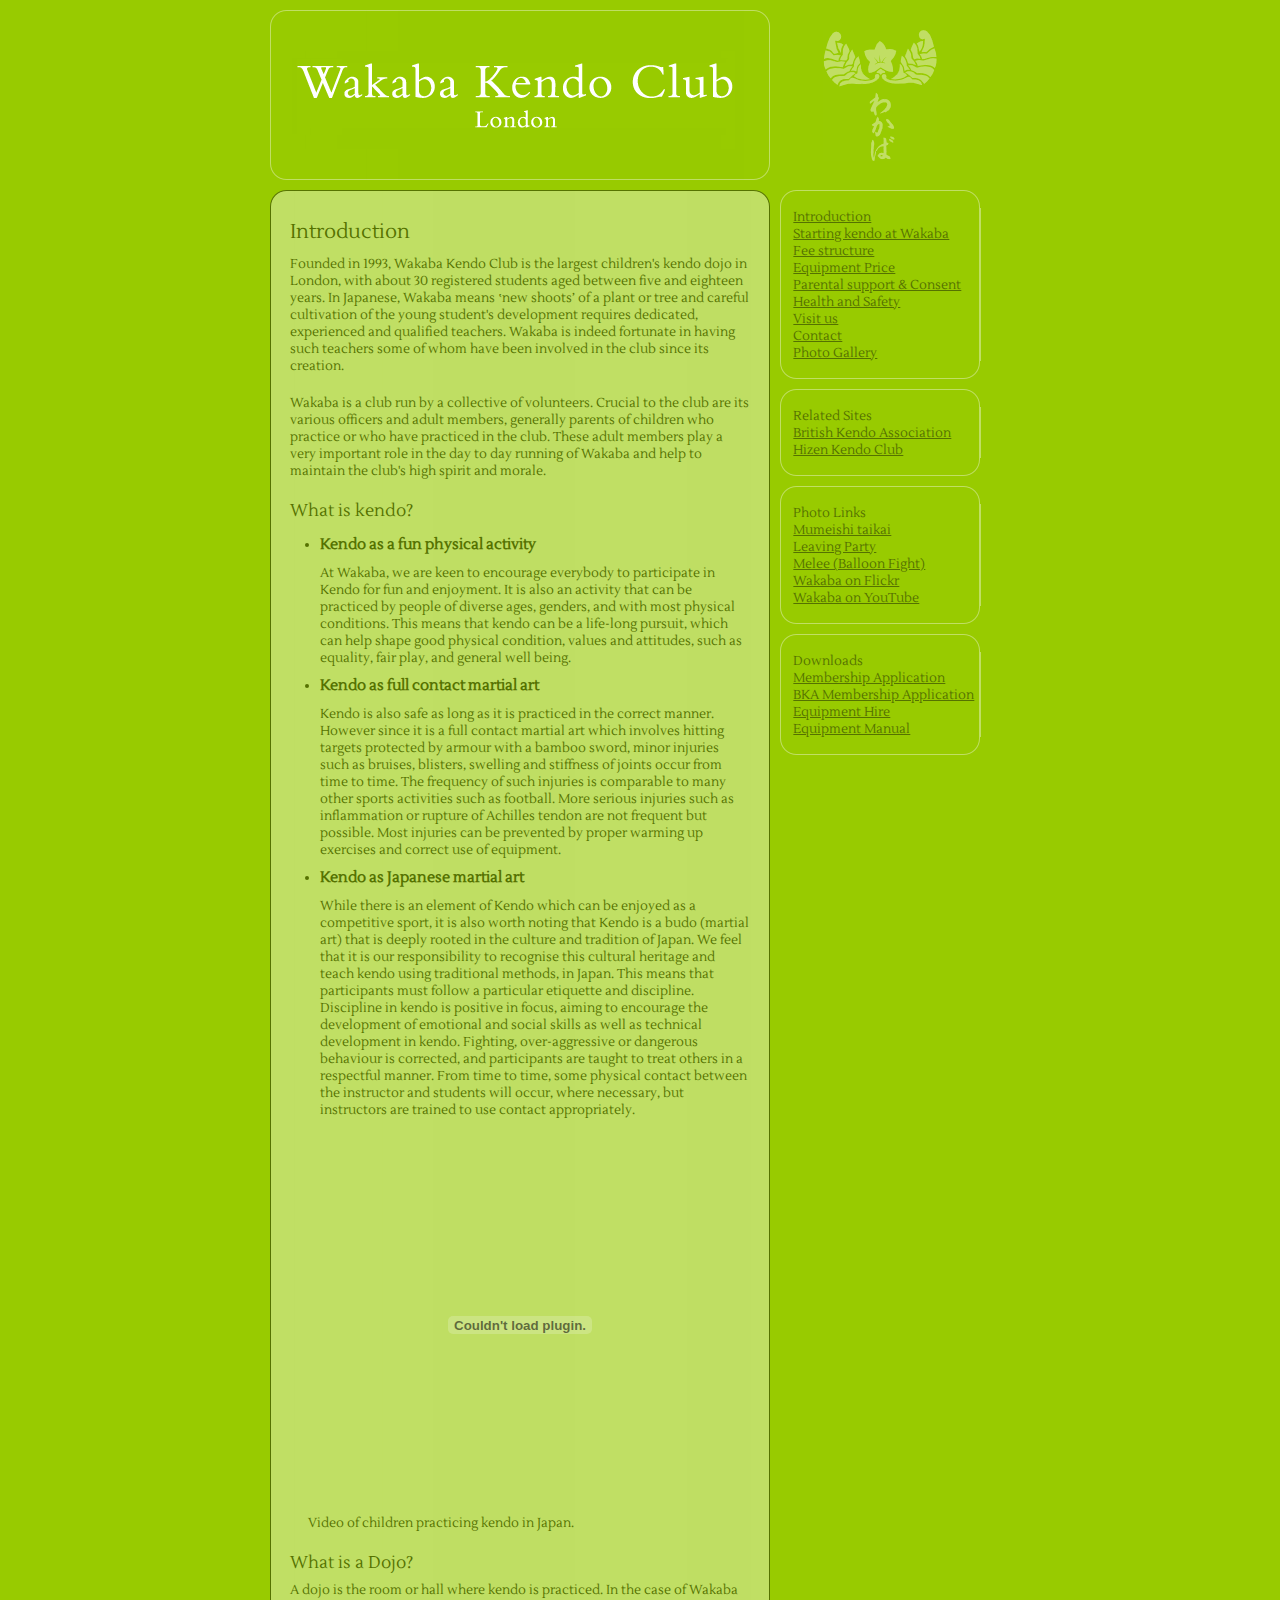
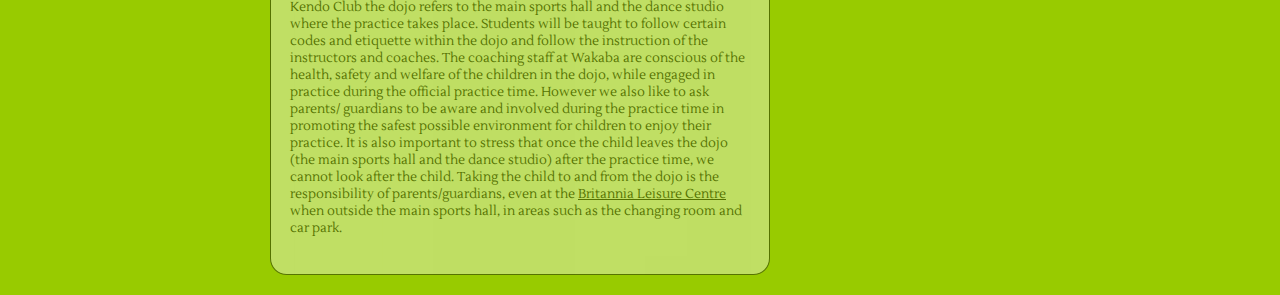
==== index.html @ 692e6f78 "Upload site" ====
<html>
<head>
<meta http-equiv="Content-Type" content="text/html; charset=UTF-8">
<link href="http://fonts.googleapis.com/css?family=Lustria" rel="stylesheet" type="text/css">
<link title="default" rel="stylesheet" type="text/css" href="wakaba.css">
<link title="none" rel="stylesheet" type="text/css" href="none.css">
<title>Wakaba Kendo Club - Introduction</title>
<script src="http://www.google-analytics.com/urchin.js" type="text/javascript"></script><script type="text/javascript">
_uacct = "UA-3179089-1";
urchinTracker();
</script><script src="prototype.js" type="text/javascript"></script><script src="scriptaculous.js?load=effects,builder" type="text/javascript"></script><script src="lightbox.js" type="text/javascript"></script><script src="selector.js" type="text/javascript"></script><script type="text/javascript">
function alter(id) {
  var aels = $E(id + ' div.flickr_badge_image a');
  var iels = $E(id + ' div.flickr_badge_image img');

  for (var i = 0; i < aels.length; i++) {
    aels[i].setAttribute('rel', 'lightbox['+id+']');
    aels[i].setAttribute('href', iels[i].getAttribute('src').replace('_s', ''));
    aels[i].setAttribute('title', iels[i].getAttribute('title'));
  }
}
function init() {
  fileLoadingImage = 'loading.gif';
  fileBottomNavCloseImage = 'closelabel.gif';

  alter('#flickr');
  alter('div.gallery');

  if(initLightbox){ initLightbox(); /* reinitialize for firefox */ }
}

Event.observe(window, 'load', init, false);
</script>
</head>
<body><div id="panel">
<div id="flickr"><script type="text/javascript" src="http://www.flickr.com/badge_code_v2.gne?count=8&amp;display=random&amp;size=s&amp;layout=x&amp;context=in%2Fpool-wakaba%2F&amp;source=group&amp;group=537843%40N25"></script></div>
<div id="banner"></div>
<div id="logo"></div>
<div id="page">
<div id="top"></div>
<div id="content">

<h1>Introduction</h1>
<p>Founded in 1993, Wakaba Kendo Club is the largest children's kendo dojo in
London, with about 30 registered students aged between five and eighteen years.
In Japanese, Wakaba means ‛new shoots’ of a plant or tree and careful
cultivation of the young student's development requires dedicated, experienced
and qualified teachers. Wakaba is indeed fortunate in having such teachers some
of whom have been involved in the club since its creation. </p>
<p>Wakaba is a club run by a collective of volunteers. Crucial to the club are
its various officers and adult members, generally parents of children who
practice or who have practiced in the club. These adult members play a very
important role in the day to day running of Wakaba and help to maintain the
club's high spirit and morale. </p>




<div>
<h2>What is kendo?</h2>
<ul>
<li> <h3>Kendo as a fun physical activity </h3>At Wakaba, we are keen to encourage everybody
to participate in Kendo for fun and enjoyment. It is also an activity that can
be practiced by people of diverse ages, genders, and with most physical
conditions. This means that kendo can be a life-long pursuit, which can help
shape good physical condition, values and attitudes, such as equality, fair
play, and general well being. </li>
<li> <h3>Kendo as full contact martial art</h3> Kendo is also safe as long as it is
practiced in the correct manner. However since it is a full contact martial art
which involves hitting targets protected by armour with a bamboo sword, minor
injuries such as bruises, blisters, swelling and stiffness of joints occur from
time to time. The frequency of such injuries is comparable to many other sports
activities such as football. More serious injuries such as inflammation or
rupture of Achilles tendon are not frequent but possible. Most injuries can be
prevented by proper warming up exercises and correct use of equipment. </li>
<li> <h3>Kendo as Japanese martial art</h3> While there is an element of Kendo which can be
enjoyed as a competitive sport, it is also worth noting that Kendo is a budo
(martial art) that is deeply rooted in the culture and tradition of Japan. We
feel that it is our responsibility to recognise this cultural heritage and teach
kendo using traditional methods, in Japan. This means that participants must
follow a particular etiquette and discipline. Discipline in kendo is positive in
focus, aiming to encourage the development of emotional and social skills as
well as technical development in kendo. Fighting, over-aggressive or dangerous
behaviour is corrected, and participants are taught to treat others in a
respectful manner. From time to time, some physical contact between the
instructor and students will occur, where necessary, but instructors are trained
to use contact appropriately.</li>
</ul>
</div>

<div class="video">
<object width="445" height="364"><param name="movie" value="http://www.youtube.com/v/H10IznPGSn0&amp;hl=en&amp;fs=1&amp;rel=0&amp;border=1">
<param name="allowFullScreen" value="true">
<param name="allowscriptaccess" value="always">
<embed src="http://www.youtube.com/v/H10IznPGSn0&amp;hl=en&amp;fs=1&amp;rel=0&amp;border=1" type="application/x-shockwave-flash" allowscriptaccess="always" allowfullscreen="true" width="445" height="364"></embed></object><p>Video of children practicing kendo in Japan.</p>
</div>


<div>
<h2>What is a Dojo?</h2>
<p>A dojo is the room or hall where kendo is practiced. In the case of Wakaba
Kendo Club the dojo refers to the main sports hall and the dance studio where
the practice takes place. Students will be taught to follow certain codes and
etiquette within the dojo and follow the instruction of the instructors and
coaches. The coaching staff at Wakaba are conscious of the health, safety and
welfare of the children in the dojo, while engaged in practice during the
official practice time. However we also like to ask parents/ guardians to be
aware and involved during the practice time in promoting the safest possible
environment for children to enjoy their practice. It is also important to stress
that once the child leaves the dojo (the main sports hall and the dance studio)
after the practice time, we cannot look after the child. Taking the child to and
from the dojo is the responsibility of parents/guardians, even at the <a target="_top" href="http://www.gll.org/centre/britannia-leisure-centre.asp">Britannia Leisure Centre</a> when outside the main sports hall, in areas such as the changing room and
car park.</p>
</div>
</div>
<div id="footer"></div>
</div>
<div class="menu">
<div class="menu-top"></div>
<ul>
<li><a href="index.html">Introduction</a></li>
<li><a href="starting.html">Starting kendo at Wakaba</a></li>
<li><a href="fees.html">Fee structure</a></li>
<li><a href="equipment.html">Equipment Price</a></li>
<li><a href="support.html">Parental support &amp; Consent</a></li>
<li><a href="health.html">Health and Safety</a></li>
<li><a href="visit.html">Visit us</a></li>
<li><a href="contact.html">Contact</a></li>
<li><a href="gallery.html">Photo Gallery</a></li>
</ul>
<div class="menu-bottom"></div>
<div class="menu-top"></div>
<ul>
<li>Related Sites</li>
<li><a target="_top" href="http://www.kendo.org.uk/">British Kendo Association</a></li>
<li><a target="_top" href="http://www.hizenfoundation.org/">Hizen Kendo Club</a></li>
</ul>
<div class="menu-bottom"></div>
<div class="menu-top"></div>
<ul>
<li>Photo Links</li>
<li><a target="_top" href="http://www.flickr.com/photos/smiyamura/sets/72157603239191048/">Mumeishi taikai</a></li>
<li><a target="_top" href="http://www.flickr.com/photos/smiyamura/sets/72157602960990759/">Leaving
Party</a></li>
<li><a target="_top" href="http://www.mingshiwan.com/budojournal/2005/balloon/page01.html">Melee
(Balloon Fight)</a></li>
<li><a target="_top" href="http://www.flickr.com/groups/wakaba/pool/">Wakaba on Flickr</a></li>
<li><a target="_top" href="http://www.youtube.com/user/wakabakendo">Wakaba on YouTube</a></li>
</ul>
<div class="menu-bottom"></div>
<div class="menu-top"></div>
<ul>
<li>Downloads</li>
<li><a href="wakaba%20application.pdf">Membership Application</a></li>
<li><a href="http://www.kendo.org.uk/membership-fees/">BKA Membership Application</a></li>
<li><a href="Equipment%20hire.pdf">Equipment Hire</a></li>
<li><a target="_top" href="http://www6.big.or.jp/~budogu/manu/topm.html">Equipment Manual</a></li>
</ul>
<div class="menu-bottom"></div>
</div>
</div></body>
</html>
---- wakaba.css ----
#lightbox {
  position: absolute;
  left: 0;
  width: 100%;
  z-index: 100;
  text-align: center;
  line-height: 0;
}

#lightbox img {
  width: auto;
  height: auto;
}

#lightbox a img {
  border: none;
}

#outerImageContainer {
  position: relative;
  background-color: #fff;
  width: 250px;
  height: 250px;
  margin: 0 auto;
}

#imageContainer {
  padding: 10px;
}

#loading {
  position: absolute;
  top: 40%;
  left: 0%;
  height: 25%;
  width: 100%;
  text-align: center;
  line-height: 0;
}

#hoverNav {
  position: absolute;
  top: 0;
  left: 0;
  height: 100%;
  width: 100%;
  z-index: 10;
}

#imageContainer > #hoverNav {
  left: 0;
}

#hoverNav a {
  outline: none;
}

#prevLink, #nextLink {
  width: 49%;
  height: 100%;
  background-image: url([data-uri]); /* Trick IE into showing hover */
  display: block;
}

#prevLink {
  left: 0;
  float: left;
}

#nextLink {
  right: 0;
  float: right;
}

#prevLink:hover, #prevLink:visited:hover {
  background: url(prevlabel.gif) left 15% no-repeat;
}

#nextLink:hover, #nextLink:visited:hover {
  background: url(nextlabel.gif) right 15% no-repeat;
}

#imageDataContainer {
  font: 10px Verdana, Helvetica, sans-serif;
  background-color: #fff;
  margin: 0 auto;
  line-height: 1.4em;
  overflow: auto;
  width: 100%;
}

#imageData {
  padding: 0 10px;
  color: #666;
}

#imageData #imageDetails {
  width: 70%;
  float: left;
  text-align: left;
}

#imageData #caption {
  font-weight: bold;
}

#imageData #numberDisplay {
  display: block;
  clear: left;
  padding-bottom: 1em;
}

#imageData #bottomNavClose {
  width: 66px;
  float: right;
  padding-bottom: 0.7em;
  outline: none;
}

#overlay {
  position: absolute;
  top: 0;
  left: 0;
  z-index: 90;
  width: 100%;
  height: 500px;
  background-color: #000;
}

.flickr_badge_wrapper {
  margin-left: 5px;
  margin-top: 10px;
}

.flickr_badge_wrapper a {
  color: #c0df64;
}

.flickr_badge_image {
  display: inline;
  margin: 6px;
}

* {
  box-sizing: padding-box;
  -moz-box-sizing: padding-box;
}

body {
  text-align: center;
  font-family: sans-serif;
  background-color: #98cb00;
  margin: 0px;
  padding: 0px;
  color: #557200;
  font-family: "Lustria", serif;
}

#top {
  background-image: url(top.gif);
  height: 19px;
  width: 500px;
  margin: 0px;
}

#page {
  clear: left;
  float: left;
  background-color: #c0df64;
  background-image: url(page.gif);
  margin: 0px 10px;
  padding: 0px;
  width: 500px;
  font-size: 10pt;
  margin-bottom: 20px;
}

a img {
  border: solid 1px;
  margin: 3px;
}

a {
  color: #557200;
}

a:visited {
  color: #557200;
}

a:hover {
  color: white;
}

div.menu-top {
  background-image: url(menu-top.gif);
  height: 18px;
  width: 200px;
}

div.menu-bottom {
  background-image: url(menu-bottom.gif);
  height: 18px;
  width: 200px;
  margin-bottom: 10px;
}

div.menu img {
  margin-bottom: 10px;
}

li {
  margin-right: 10px;
}

li h3 {
  margin-left: 0px;
}

ul {
  margin-bottom: 25px;
}

ul ul {
  margin: 0.1em;
  padding-left: 1em;
}

div.menu ul li {
  margin-right: 0px;
}

div.menu ul {
  padding: 1em;
  padding-top: 0px;
  padding-bottom: 0px;
  margin: 0px;
  list-style-type: none;
  background-image: url(menu-back.gif);
  width: 200px;
}

div.menu {
  float: left;
  left: 510px;
  top: 200px;
  margin: 0px;
  margin-bottom: 10px;
  font-size: 10pt;
}

span.ptitle {
  font-weight: bold;
}

#banner {
  margin: 10px;
  background-repeat: no-repeat;
  background-postion: center;
  background-image: url(banner2.gif);
  height: 170px;
  width: 500px;
  float: left;
}

#logo {
  height: 170px;
  width: 200px;
  margin: 10px 0px;
  background-position: center;
  background-repeat: no-repeat;
  background-image: url(logo.gif);
  float: left;
  left: 520px;
}

#footer {
  margin: 0px;
  background-image: url(bottom.gif);
  height: 19px;
  width: 500px;
}

h3 {
  font-size: 11pt;
  margin: 10px;
}

h2 {
  margin: 10px;
  margin-top: 20px;
  margin-bottom: 5px;
  font-weight: normal;
  font-size: 13pt;
  padding: 0px;
}

h1 {
  margin: 10px;
  font-size: 15pt;
  font-weight: normal;
  padding: 0px;
}

p {
  margin: 10px;
  margin-bottom: 20px;
  padding: 0px;
  margin-top: 0.5em;
}

#panel {
  text-align: left;
  width: 760px;
  margin: 0px auto;
}

div.disabled {
  color: gray;
}

#content {
  margin: 0px 10px;
}

hr {
  width: 66%;
  border: none;
  height: 1px;
  background-color: #557200;
}

.video {
  margin: 0 auto;
  width: 445;
}

.gallery {
  padding-bottom: 20px;
}

.gallery div {
  margin: 5px;
}
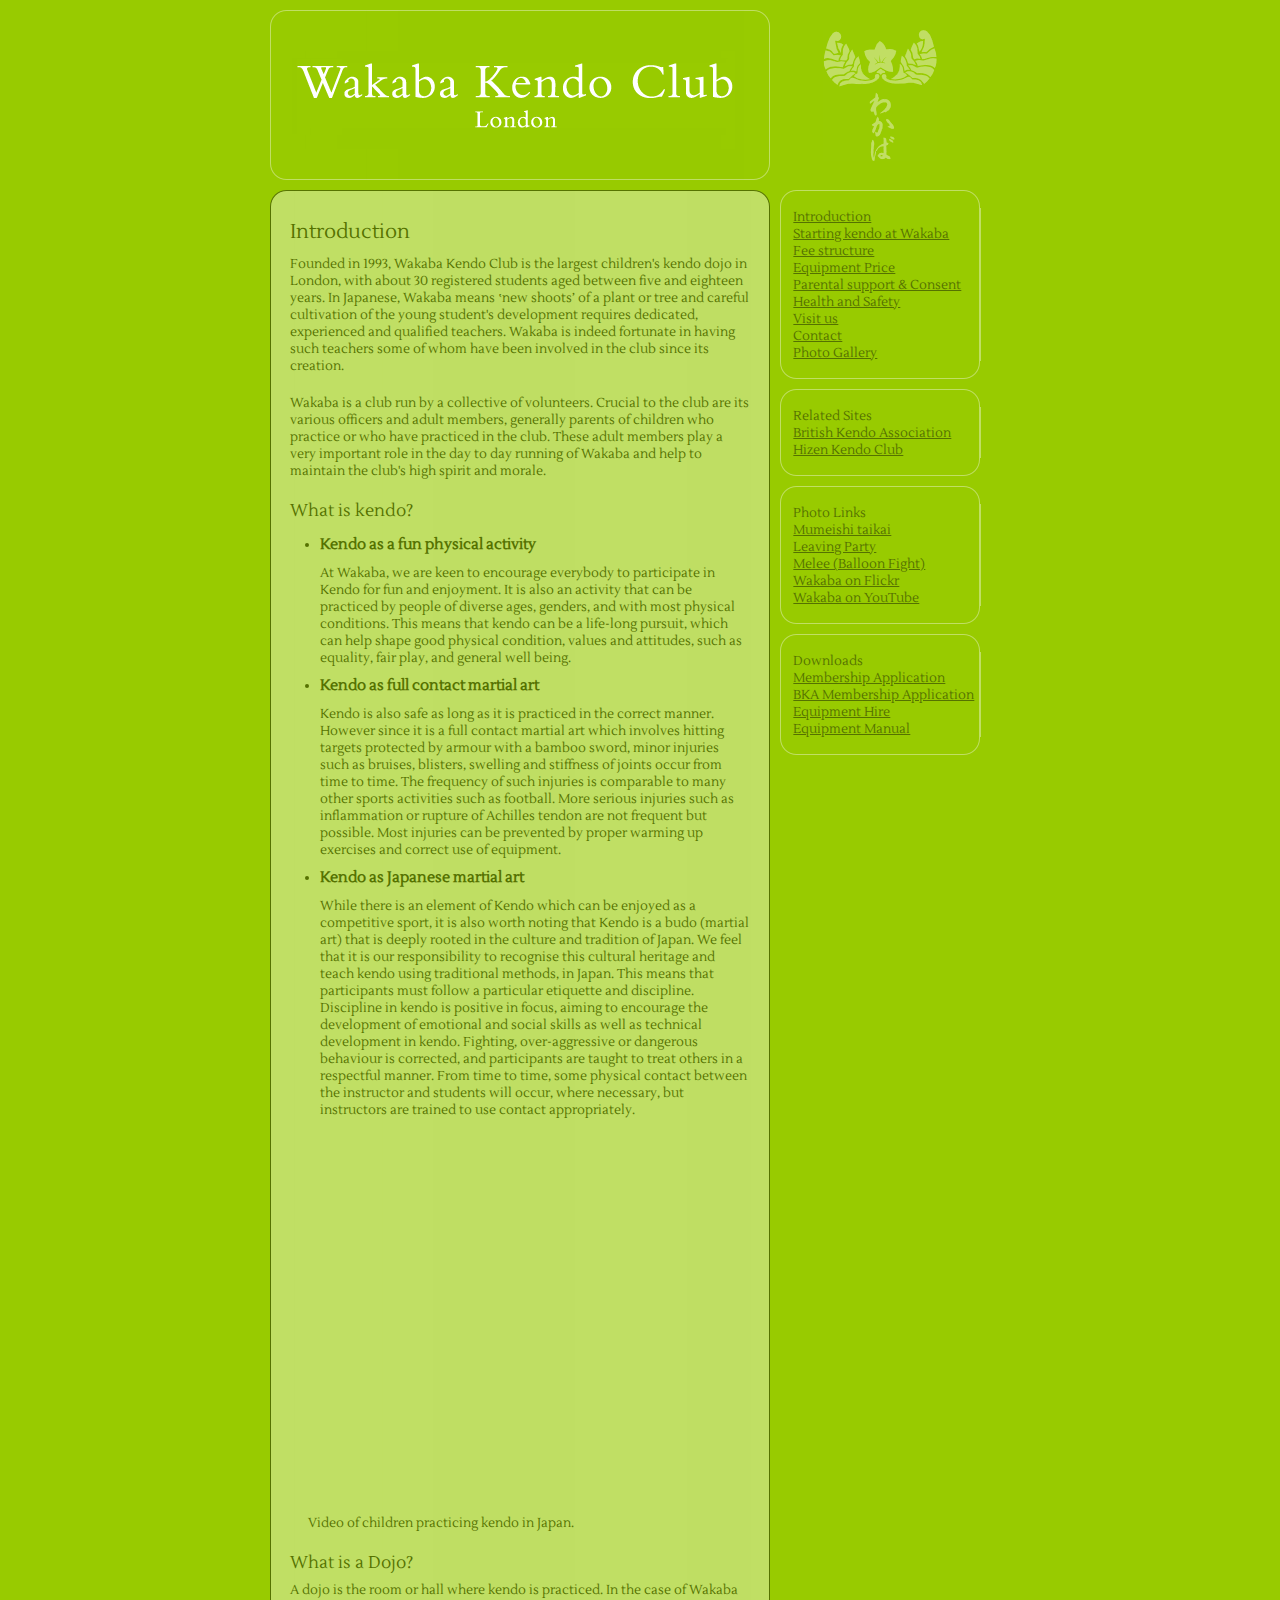
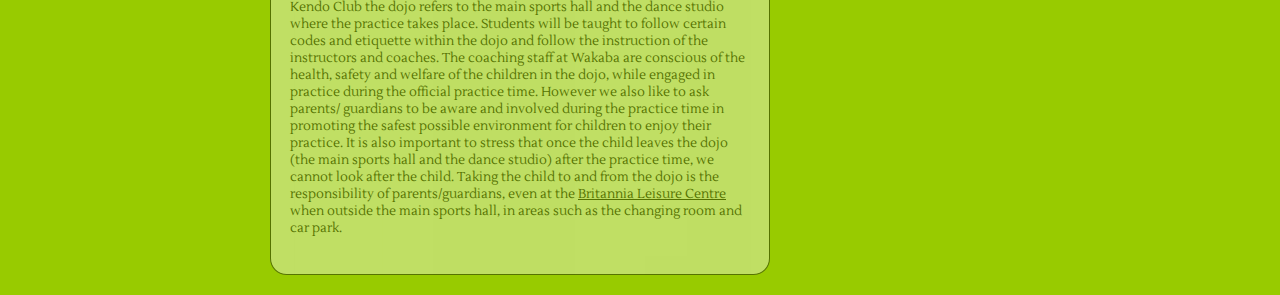
==== commit f05e2b86: "Fix videos" ====
--- a/index.html
+++ b/index.html
@@ -1,14 +1,11 @@
 <html>
 <head>
 <meta http-equiv="Content-Type" content="text/html; charset=UTF-8">
-<link href="http://fonts.googleapis.com/css?family=Lustria" rel="stylesheet" type="text/css">
+<link href="https://fonts.googleapis.com/css?family=Lustria" rel="stylesheet" type="text/css">
 <link title="default" rel="stylesheet" type="text/css" href="wakaba.css">
 <link title="none" rel="stylesheet" type="text/css" href="none.css">
 <title>Wakaba Kendo Club - Introduction</title>
-<script src="http://www.google-analytics.com/urchin.js" type="text/javascript"></script><script type="text/javascript">
-_uacct = "UA-3179089-1";
-urchinTracker();
-</script><script src="prototype.js" type="text/javascript"></script><script src="scriptaculous.js?load=effects,builder" type="text/javascript"></script><script src="lightbox.js" type="text/javascript"></script><script src="selector.js" type="text/javascript"></script><script type="text/javascript">
+<script src="prototype.js" type="text/javascript"></script><script src="scriptaculous.js?load=effects,builder" type="text/javascript"></script><script src="lightbox.js" type="text/javascript"></script><script src="selector.js" type="text/javascript"></script><script type="text/javascript">
 function alter(id) {
   var aels = $E(id + ' div.flickr_badge_image a');
   var iels = $E(id + ' div.flickr_badge_image img');
@@ -26,7 +23,7 @@
   alter('#flickr');
   alter('div.gallery');
 
-  if(initLightbox){ initLightbox(); /* reinitialize for firefox */ }
+  if(typeof(initLightbox) != "undefined"){ initLightbox(); /* reinitialize for firefox */ }
 }
 
 Event.observe(window, 'load', init, false);
@@ -89,10 +86,7 @@
 </div>
 
 <div class="video">
-<object width="445" height="364"><param name="movie" value="http://www.youtube.com/v/H10IznPGSn0&amp;hl=en&amp;fs=1&amp;rel=0&amp;border=1">
-<param name="allowFullScreen" value="true">
-<param name="allowscriptaccess" value="always">
-<embed src="http://www.youtube.com/v/H10IznPGSn0&amp;hl=en&amp;fs=1&amp;rel=0&amp;border=1" type="application/x-shockwave-flash" allowscriptaccess="always" allowfullscreen="true" width="445" height="364"></embed></object><p>Video of children practicing kendo in Japan.</p>
+<iframe width="445" height="364" src="https://www.youtube.com/embed/H10IznPGSn0" title="YouTube video player" frameborder="0" allow="accelerometer; autoplay; clipboard-write; encrypted-media; gyroscope; picture-in-picture" allowfullscreen="true"></iframe><p>Video of children practicing kendo in Japan.</p>
 </div>
 
 
